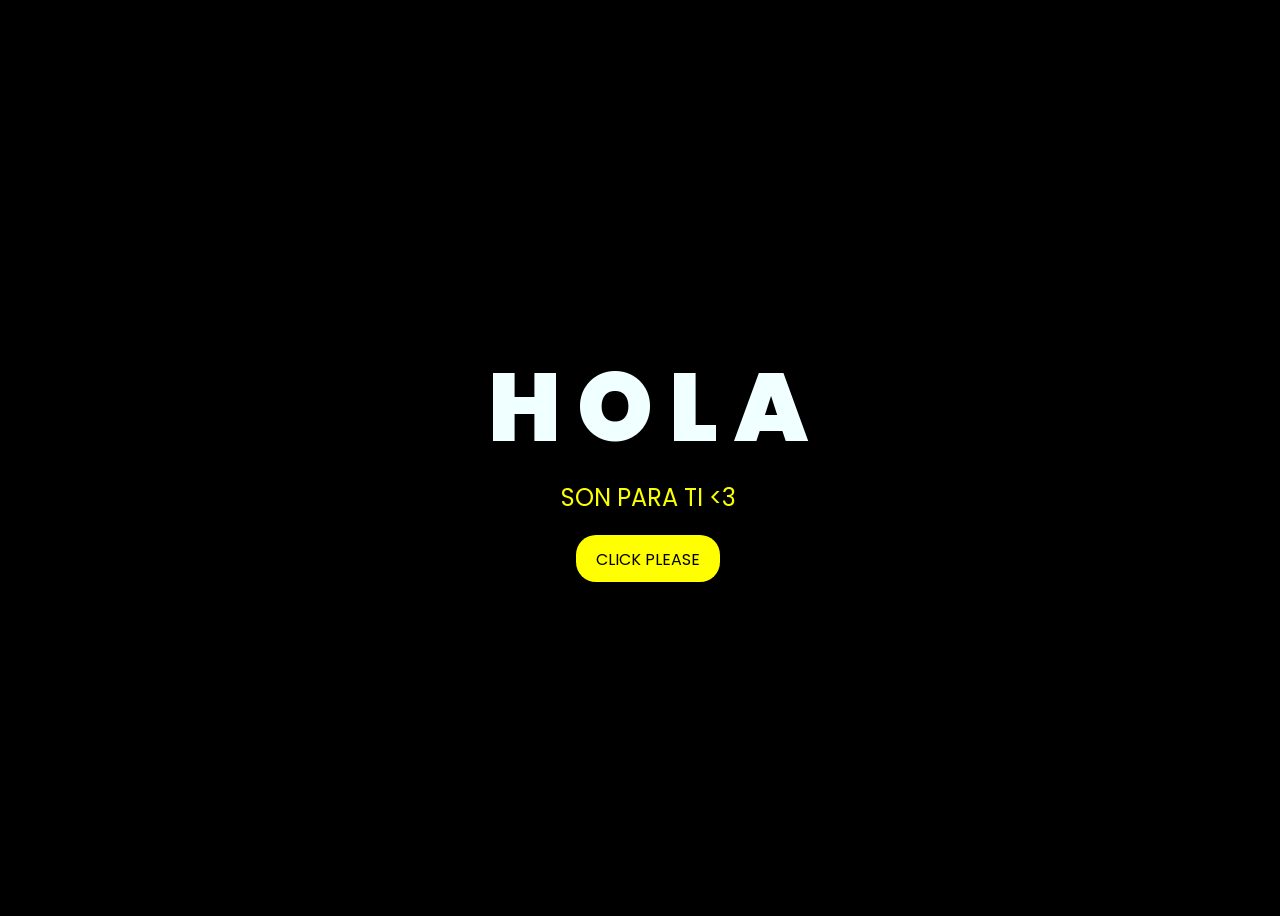
==== Index.html @ 0e1e02da "flores" ====
<!DOCTYPE html>
<html lang="es">
<head>
    <meta charset="UTF-8">
    <meta http-equiv="X-UA-Compatible" content="IE=edge">
    <meta name="viewport" content="width=device-width, initial-scale=1.0">
    <link rel="stylesheet" href="DATOS/css/style.css">
    <link rel="icon" href="DATOS/img/flowers.png" type="image/x-icon">
    <title>FLORES</title>
</head>
<body>
    <div class="greetings">
        <span>H</span>
        <span>O</span>
        <span>L</span>
        <span>A</span>
    </div>
    <div class="greetings">
        <span></span>
        <span></span>
        <span></span>
        <span></span>
        <span></span>
        <span></span>
    </div>
    <div class="description">
        <span>SON PARA TI &lt;3</span>
    </div>
    <div class="button">
        <button>
            <a href="DATOS/FLORES.html">CLICK PLEASE</a>
        </button>
    </div>
</body>
</html>
---- DATOS/css/style.css ----
@import url('https://fonts.googleapis.com/css2?family=Poppins:ital,wght@0,500;1,900&display=swap');
*{
    font-family: 'Poppins',cursive;
}
body{
    color: azure;
    width: 100%;
    height: 100vh;
    display: flex;
    flex-direction: column;
    align-items: center;
    justify-content: center;
    background-color: black;
}
.greetings{
    font-size: 6rem;
    font-weight: 900;
}
.greetings > span{
    animation: glow 2.5s ease-in-out infinite;
}
@keyframes glow{
    0%, 100%{
        color: #fff;
        text-shadow: 0 0 12px #fbff00, 0 0 50px #fbff00, 0 0 100px #fbff00;
    }
    10%, 90%{
        color: #696565;
        text-shadow: none;
    }
}
.greetings > span:nth-child(2){
    animation-delay: .2s ;
}
.greetings > span:nth-child(3){
    animation-delay: .4s ;
}
.greetings > span:nth-child(4){
    animation-delay: .6s;
}
.greetings > span:nth-child(5){
    animation-delay: .8s;
}

.description{
    font-size: 1.5rem;
    margin-bottom: 20px;
}

.button a{
    text-decoration: none;
    font-size: 1rem;
    color: #111;
}

@media screen and (max-width:574px){
    .greetings{
        display: block;
        font-size: 3rem;
        font-weight: 500;
        text-align: center;
    }
    .description{
        font-size: 1rem;
    }
    
    .button a{
        font-size: .5rem;
    }
}

.description{
    color: #fbff00;
}

/* Estilo para el botón */
.button button {
    background-color: yellow; /* Fondo amarillo */
    border: none; /* Sin bordes */
    padding: 10px 20px; /* Ajusta el relleno según tu preferencia */
    font-size: 18px; /* Tamaño de fuente */
    cursor: pointer;
    position: relative; /* Necesario para el resplandor */
    border-radius: 20px; /* Esquinas redondeadas */
    transition: background-color 0.3s ease-in-out; /* Transición suave para el color de fondo */
  }
  
  /* Estilo para el enlace dentro del botón */
  .button button a {
    text-decoration: none; /* Elimina el subrayado del enlace */
    color: inherit; /* Hereda el color del texto del botón */
  }
  
  /* Efecto de resplandor al pasar el cursor sobre el botón */
  .button button:hover {
    background-color: orange; /* Cambia el color de fondo al pasar el mouse a naranja */
    box-shadow: 0 0 10px yellow, 0 0 20px yellow, 0 0 30px yellow; /* Efecto de resplandor amarillo */
  }
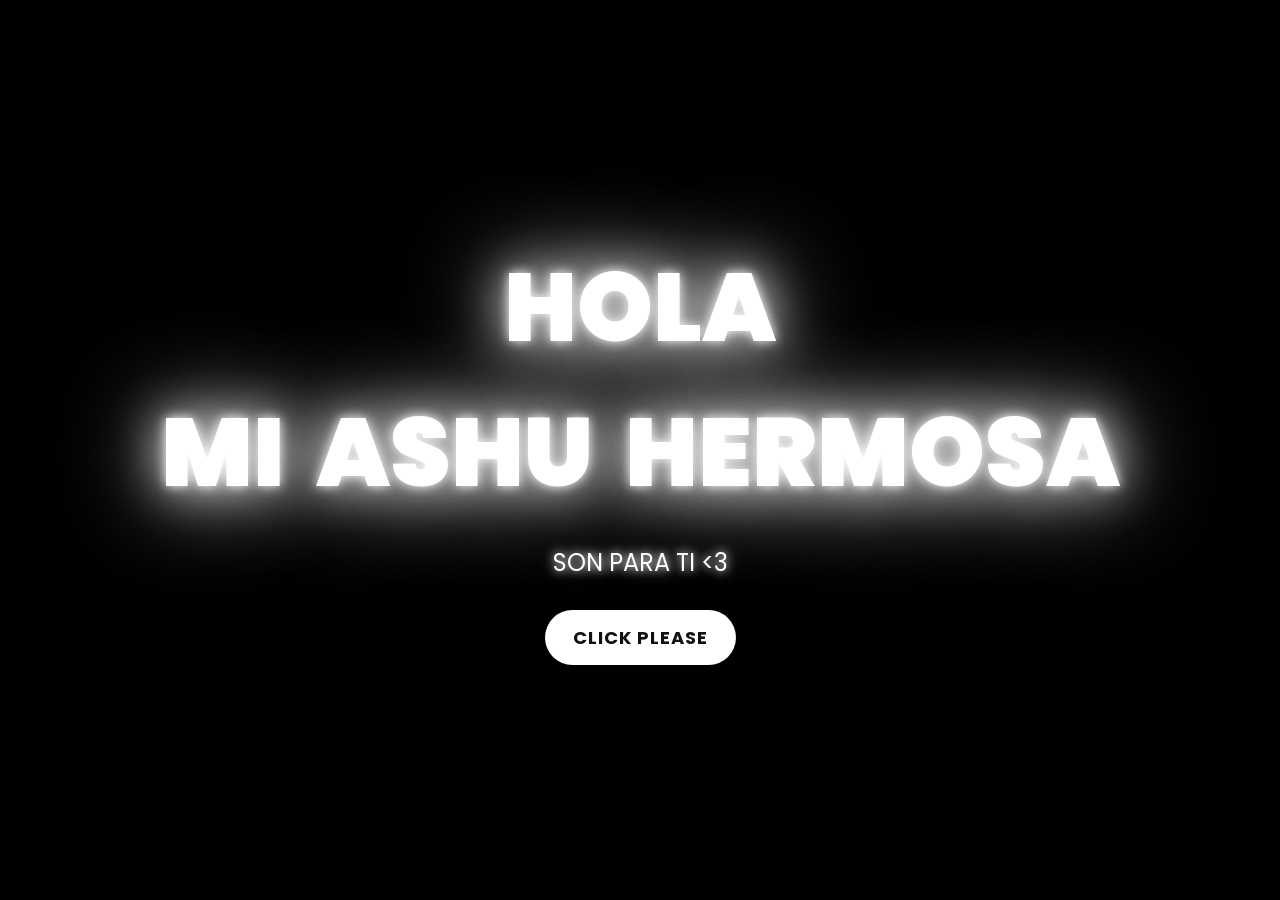
==== commit 86740ecb: "first commit" ====
--- a/Index.html
+++ b/Index.html
@@ -3,29 +3,204 @@
 <head>
     <meta charset="UTF-8">
     <meta http-equiv="X-UA-Compatible" content="IE=edge">
-    <meta name="viewport" content="width=device-width, initial-scale=1.0">
-    <link rel="stylesheet" href="DATOS/css/style.css">
+    <meta name="viewport" content="width=device-width, initial-scale=1.0, maximum-scale=1.0, user-scalable=no">
+    <meta name="theme-color" content="#000000">
     <link rel="icon" href="DATOS/img/flowers.png" type="image/x-icon">
     <title>FLORES</title>
+    <style>
+        @import url('https://fonts.googleapis.com/css2?family=Poppins:ital,wght@0,500;1,900&display=swap');
+
+        * {
+            font-family: 'Poppins', sans-serif;
+            margin: 0;
+            padding: 0;
+            box-sizing: border-box;
+            -webkit-tap-highlight-color: transparent;
+        }
+
+        html, body {
+            width: 100%;
+            height: 100vh;
+            overflow: hidden;
+            background-color: #000;
+        }
+
+        body {
+            color: #fff;
+            display: flex;
+            flex-direction: column;
+            align-items: center;
+            justify-content: center;
+        }
+
+        .greetings {
+            font-size: 6rem;
+            font-weight: 900;
+            text-align: center;
+            display: flex;
+            justify-content: center;
+            flex-wrap: wrap;
+        }
+
+        .greetings > span {
+            display: inline-block;
+            color: #ffffff;
+            text-shadow:
+                0 0 12px #ffffff,
+                0 0 50px #ffffff,
+                0 0 100px #ffffff;
+            animation: glow-blanco 2.5s ease-in-out infinite;
+        }
+
+        @keyframes glow-blanco {
+            0%, 100% {
+                color: #ffffff;
+                text-shadow:
+                    0 0 12px #ffffff,
+                    0 0 50px #ffffff,
+                    0 0 100px #ffffff;
+            }
+            10%, 90% {
+                color: #999999;
+                text-shadow: none;
+            }
+        }
+
+        /* Delays escalonados para el efecto de brillo */
+        .greetings > span:nth-child(2)  { animation-delay: .2s; }
+        .greetings > span:nth-child(3)  { animation-delay: .4s; }
+        .greetings > span:nth-child(4)  { animation-delay: .6s; }
+        .greetings > span:nth-child(5)  { animation-delay: .8s; }
+        .greetings > span:nth-child(6)  { animation-delay: 1s; }
+        .greetings > span:nth-child(7)  { animation-delay: 1.2s; }
+        .greetings > span:nth-child(8)  { animation-delay: 1.4s; }
+        .greetings > span:nth-child(9)  { animation-delay: 1.6s; }
+        .greetings > span:nth-child(10) { animation-delay: 1.8s; }
+        .greetings > span:nth-child(11) { animation-delay: 2s; }
+        .greetings > span:nth-child(12) { animation-delay: 2.2s; }
+        .greetings > span:nth-child(13) { animation-delay: 2.4s; }
+        .greetings > span:nth-child(14) { animation-delay: 2.6s; }
+        .greetings > span:nth-child(15) { animation-delay: 2.8s; }
+
+        .greetings .espacio {
+            display: inline-block;
+            width: 2rem;
+        }
+
+        .description {
+            font-size: 1.5rem;
+            margin-top: 20px;
+            margin-bottom: 30px;
+            color: #ffffff;
+            text-align: center;
+            text-shadow:
+                0 0 8px rgba(255, 255, 255, 0.9),
+                0 0 16px rgba(255, 255, 255, 0.6);
+        }
+
+        .button button {
+            background-color: #ffffff;
+            border: none;
+            padding: 14px 28px;
+            font-size: 18px;
+            font-weight: 600;
+            cursor: pointer;
+            border-radius: 30px;
+            transition: background-color 0.3s ease, box-shadow 0.3s ease, transform 0.2s ease;
+        }
+
+        .button button a {
+            text-decoration: none;
+            color: #111;
+            font-weight: 700;
+            letter-spacing: 1px;
+        }
+
+        .button button:hover {
+            background-color: #ffe066;
+            box-shadow:
+                0 0 10px #ffffff,
+                0 0 20px #ffffff,
+                0 0 30px #ffffff;
+            transform: scale(1.05);
+        }
+
+        .button button:active {
+            transform: scale(0.97);
+        }
+
+        /* 📱 Responsive móvil */
+        @media screen and (max-width: 574px) {
+            .greetings {
+                font-size: 2.6rem;
+                font-weight: 700;
+                padding: 0 10px;
+                line-height: 1.2;
+            }
+            .greetings .espacio {
+                width: 0.8rem;
+            }
+            .description {
+                font-size: 1rem;
+                margin-bottom: 22px;
+            }
+            .button button {
+                font-size: 15px;
+                padding: 12px 22px;
+            }
+        }
+
+        @media screen and (max-width: 360px) {
+            .greetings {
+                font-size: 2rem;
+            }
+            .description {
+                font-size: 0.9rem;
+            }
+        }
+
+        /* ♿ Reducir movimiento */
+        @media (prefers-reduced-motion: reduce) {
+            *, *::before, *::after {
+                animation-duration: 0.01ms !important;
+                animation-iteration-count: 1 !important;
+                transition-duration: 0.01ms !important;
+            }
+        }
+    </style>
 </head>
 <body>
+    <!-- HOLA -->
     <div class="greetings">
         <span>H</span>
         <span>O</span>
         <span>L</span>
         <span>A</span>
     </div>
+
+    <!-- MI ASHU HERMOSA -->
     <div class="greetings">
-        <span></span>
-        <span></span>
-        <span></span>
-        <span></span>
-        <span></span>
-        <span></span>
-    </div>
+        <span>M</span>
+        <span>I</span>
+        <span class="espacio"></span>
+        <span>A</span>
+        <span>S</span>
+        <span>H</span>
+        <span>U</span>
+        <span class="espacio"></span>
+        <span>H</span>
+        <span>E</span>
+        <span>R</span>
+        <span>M</span>
+        <span>O</span>
+        <span>S</span>
+        <span>A</span>
+    </div>
+
     <div class="description">
         <span>SON PARA TI &lt;3</span>
     </div>
+
     <div class="button">
         <button>
             <a href="DATOS/FLORES.html">CLICK PLEASE</a>
